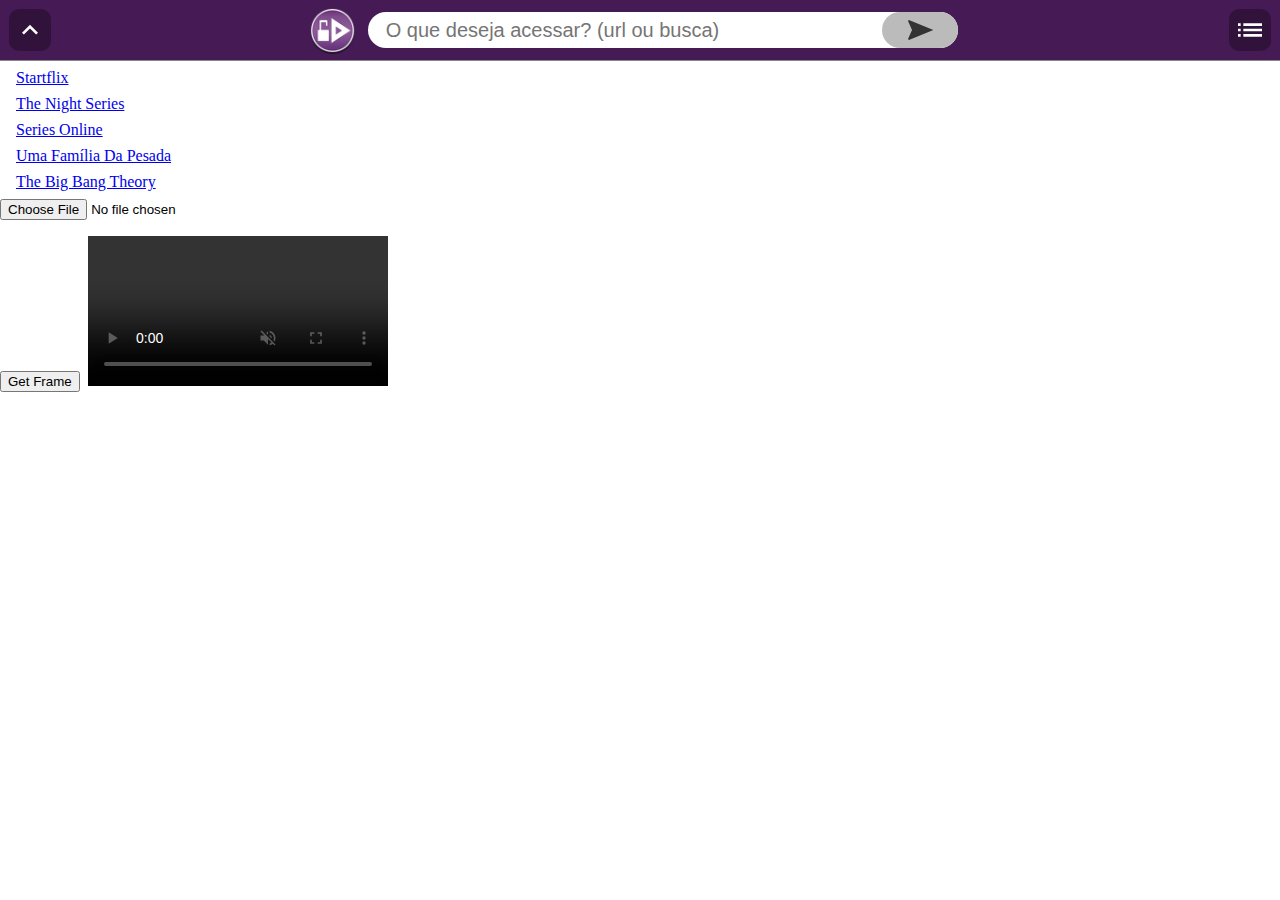
==== index.html @ 12dbcaea "init" ====
<!DOCTYPE html>
<html>
	<head>
		<title>NavNice</title>
		<meta charset="utf-8"/>
		<link rel="icon" href="logo.png"/>
		<link rel="stylesheet" href="main.css"/>
	</head>
	<body>
		<div id="top">
			<a id="hide" class="btn" href="#top" title="Ocultar/exibir barra superior">
				<svg viewBox="0 0 24 24">
					<path d="M12 8l-6 6 1.41 1.41L12 10.83l4.59 4.58L18 14z"></path>
				</svg>
			</a>
			<a id="logo" href="#home" title="Ir para tela inicial"><img src="logo.png"/></a>
			<form name="form">
				<input name="search" required="required" placeholder="O que deseja acessar? (url ou busca)" />
				<button>
					<svg viewBox="0 0 24 24">
						<path d="M12 2L4.5 20.29l.71.71L12 18l6.79 3 .71-.71z"></path>
					</svg>
				</button>
			</form>
			<div id="all-btn">
				<a id="historyc" class="btn" href="#historyc" title="Histórico">
					<svg viewBox="0 0 24 24">
						<path d="M3 13h2v-2H3v2zm0 4h2v-2H3v2zm0-8h2V7H3v2zm4 4h14v-2H7v2zm0 4h14v-2H7v2zM7 7v2h14V7H7z"></path>
					</svg>
					<div></div>
				</a>
			</div>
		</div>
		<iframe name="ifm" src="home.html" sandbox="allow-same-origin allow-scripts allow-forms" allowfullscreen></iframe>
		<script src="main.js"></script>
	</body>
</html>
---- main.css ----
* {
	margin: 0;
	padding: 0;
	border: 0;
	outline: none;
	box-shadow: none;
	text-decoration: none;
	-webkit-transition: linear .3s all;
	-moz-transition: linear .3s all;
	-o-transition: linear .3s all;
	transition: linear .3s all;
}
html, body, iframe {
	font-family: sans-serif;
	width: 100%;
	height: 100%;
}
body {
	display: flex;
	flex-direction: column;
}

/*==============   TOP HEADER   ================*/
#top {
	background: #451a55;
	border-bottom: solid 1px #888;
	height: 60px;
	text-align: center;
}
#top > * {
	display: inline-block;
	vertical-align: middle;
}
.hidden #top {
	margin-top: -61px;
}

/*==============   BUTTONS   ================*/
#all-btn {
	float: right;
}
.btn {
	position: relative;
	display: inline-block;
	padding: 5px;
	margin: 9px;
	border-radius: 10px;
	background: rgba(0, 0, 0, .3);
}
.btn svg {
	width: 32px;
	fill: #FFF;
	vertical-align: middle;
}
.btn > div {
	position: absolute;
	top: calc(100% - 8px);
	right: 0;
	background: #664471;
	color: #FFF;
	text-align: left;
	padding: 20px;
	border-radius: 8px;
	cursor: default;
	display: none;
}
.btn:focus > div {
	display: block;
}

/*==============   HIDE BUTTON   ================*/
#hide {
	position: fixed;
	top: 0;
	left: 0;
}
.hidden #hide {
	box-shadow: 0 0 7px #000;
	-webkit-transform: rotate(180deg);
	-moz-transform: rotate(180deg);
	-o-transform: rotate(180deg);
	transform: rotate(180deg);
}

/*==============   LOGO   ================*/
#logo {
	padding: 7px;
	max-height: 46px;
	margin-left: 40px;
}
#logo > img {
	height: 47px;
}

#logo:hover, #logo:focus, .btn:hover, .btn:focus {
	background-color: #664471;
	opacity: 1;
	border-radius: 50%;
}

/*==============   SEARCH   ================*/
form {
	position: relative;
	width: calc(100% - 240px);
	max-width: 590px;
}
input {
	padding: 5px 86px 5px 18px;
	font-size: 20px;
	vertical-align: middle;
	color: rgba(69, 26, 85, .8);
	width: calc(100% - 104px);
	height: 26px;
	border-radius: 18px;
}
button {
	position: absolute;
	top: 0;
	right: 0;
	height: 100%;
	background: #BBB;
	padding: 0 22px;
	cursor: pointer;
	border-radius: 18px;
}
button svg {
	width: 32px;
	fill: #333;
	vertical-align: middle;
	-webkit-transform: rotate(90deg);
	-moz-transform: rotate(90deg);
	-o-transform: rotate(90deg);
	transform: rotate(90deg);
}
button:hover, button:focus {
	background: #999;
}
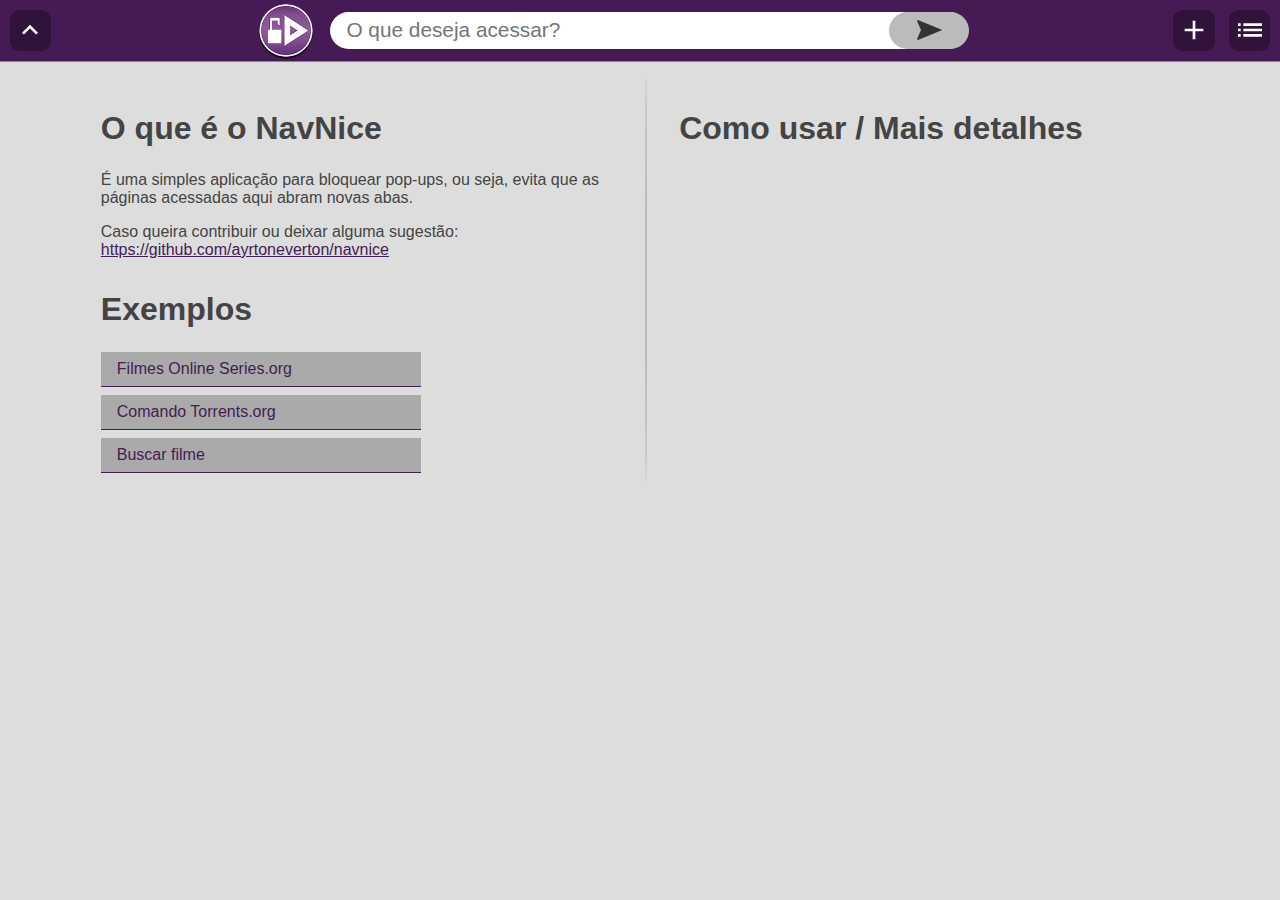
==== commit bdc5ab03: "step 7" ====
--- a/index.html
+++ b/index.html
@@ -3,6 +3,7 @@
 	<head>
 		<title>NavNice</title>
 		<meta charset="utf-8"/>
+		<meta name="viewport" content="width=device-width,initial-scale=1.0"/>
 		<link rel="icon" href="logo.png"/>
 		<link rel="stylesheet" href="main.css"/>
 	</head>
@@ -15,7 +16,12 @@
 			</a>
 			<a id="logo" href="#home" title="Ir para tela inicial"><img src="logo.png"/></a>
 			<form name="form">
-				<input name="search" required="required" placeholder="O que deseja acessar? (url ou busca)" />
+				<input name="search" required="required" placeholder="O que deseja acessar?"/>
+				<a id="clean" href="#clean" title="Limpar">
+					<svg viewBox="0 0 24 24">
+						<path d="M19 6.41L17.59 5 12 10.59 6.41 5 5 6.41 10.59 12 5 17.59 6.41 19 12 13.41 17.59 19 19 17.59 13.41 12z"></path>
+					</svg>
+				</a>
 				<button>
 					<svg viewBox="0 0 24 24">
 						<path d="M12 2L4.5 20.29l.71.71L12 18l6.79 3 .71-.71z"></path>
@@ -23,12 +29,19 @@
 				</button>
 			</form>
 			<div id="all-btn">
-				<a id="historyc" class="btn" href="#historyc" title="Histórico">
+				<a id="add-history" class="btn" href="#add-history" title="Adicionar ao Histórico">
 					<svg viewBox="0 0 24 24">
-						<path d="M3 13h2v-2H3v2zm0 4h2v-2H3v2zm0-8h2V7H3v2zm4 4h14v-2H7v2zm0 4h14v-2H7v2zM7 7v2h14V7H7z"></path>
+						<path d="M19 13h-6v6h-2v-6H5v-2h6V5h2v6h6v2z"></path>
 					</svg>
-					<div></div>
 				</a>
+				<div id="history">
+					<a class="btn" href="#history" title="Histórico">
+						<svg viewBox="0 0 24 24">
+							<path d="M3 13h2v-2H3v2zm0 4h2v-2H3v2zm0-8h2V7H3v2zm4 4h14v-2H7v2zm0 4h14v-2H7v2zM7 7v2h14V7H7z"></path>
+						</svg>
+					</a>
+					<div id="history-list"></div>
+				</div>
 			</div>
 		</div>
 		<iframe name="ifm" src="home.html" sandbox="allow-same-origin allow-scripts allow-forms" allowfullscreen></iframe>
--- a/main.css
+++ b/main.css
@@ -5,26 +5,44 @@
 	outline: none;
 	box-shadow: none;
 	text-decoration: none;
-	-webkit-transition: linear .3s all;
-	-moz-transition: linear .3s all;
-	-o-transition: linear .3s all;
-	transition: linear .3s all;
+	-webkit-transition: linear .25s all;
+	-moz-transition: linear .25s all;
+	-o-transition: linear .25s all;
+	transition: linear .25s all;
 }
 html, body, iframe {
 	font-family: sans-serif;
 	width: 100%;
 	height: 100%;
+	overflow: hidden;
+	background: #DDD;
 }
 body {
 	display: flex;
 	flex-direction: column;
 }
-
-/*==============   TOP HEADER   ================*/
+@media(max-width: 635px) {
+	html {		
+		font-size: 9px;
+	}
+}
+@media(min-width: 1500px) {
+	html {		
+		font-size: 22px;
+	}
+}
+::-webkit-scrollbar {
+	width: .5rem;
+}
+::-webkit-scrollbar-thumb {
+	background-color: rgba(0, 0, 0, .3);
+}
+
+/*==============  TOP HEADER  ================*/
 #top {
-	background: #451a55;
-	border-bottom: solid 1px #888;
-	height: 60px;
+	background: #451A55;
+	border-bottom: solid .05rem #888;
+	height: 3.8rem;
 	text-align: center;
 }
 #top > * {
@@ -32,86 +50,144 @@
 	vertical-align: middle;
 }
 .hidden #top {
-	margin-top: -61px;
-}
-
-/*==============   BUTTONS   ================*/
+	margin-top: -3.8rem;
+}
+
+/*==============  BUTTONS  ================*/
 #all-btn {
 	float: right;
 }
 .btn {
 	position: relative;
 	display: inline-block;
-	padding: 5px;
-	margin: 9px;
-	border-radius: 10px;
+	padding: .3rem;
+	margin: .6rem;
+	border-radius: .6rem;
 	background: rgba(0, 0, 0, .3);
 }
 .btn svg {
-	width: 32px;
+	width: 2rem;
 	fill: #FFF;
 	vertical-align: middle;
 }
-.btn > div {
+
+/*==============  HISTORY BUTTONS  ================*/
+#history {
+	position: relative;
+	display: inline-block;
+}
+#add-history {
+	vertical-align: top;
+}
+#history-list {
 	position: absolute;
-	top: calc(100% - 8px);
-	right: 0;
+	top: calc(100% - .7rem);
+	right: -28rem;
+	width: 25rem;
+	max-height: 23rem;
 	background: #664471;
 	color: #FFF;
 	text-align: left;
-	padding: 20px;
-	border-radius: 8px;
-	cursor: default;
-	display: none;
-}
-.btn:focus > div {
-	display: block;
-}
-
-/*==============   HIDE BUTTON   ================*/
+	padding: .5rem 1rem;
+	border-radius: .5rem;
+	overflow: auto;
+	visibility: hidden;
+	opacity: 0;
+}
+#history.active > #history-list {
+	right: .6rem;
+	visibility: visible;
+	opacity: 1;
+}
+#history .btn {
+	margin-left: 0;
+}
+#history.active > .btn {
+	background-color: #664471;
+}
+#history-list > div {
+	display: flex;
+	align-items: center;
+	margin: .3rem;
+	border-bottom: solid .05rem rgba(0, 0, 0, .3);
+}
+#history-list a {
+	color: #FFF;
+	margin: .5rem 0;
+	overflow: hidden;
+	text-overflow: ellipsis;
+	white-space: nowrap;
+}
+#history-list a:last-child {
+	min-width: 1.4rem;
+	fill: #FFF;
+	margin-left: auto;
+}
+#history-list a:hover, #history-list a:focus {
+	opacity: .5;
+}
+
+/*==============  HIDE BUTTON  ================*/
 #hide {
 	position: fixed;
 	top: 0;
 	left: 0;
 }
 .hidden #hide {
-	box-shadow: 0 0 7px #000;
+	box-shadow: 0 0 .5rem #000;
 	-webkit-transform: rotate(180deg);
 	-moz-transform: rotate(180deg);
 	-o-transform: rotate(180deg);
 	transform: rotate(180deg);
 }
 
-/*==============   LOGO   ================*/
+/*==============  LOGO  ================*/
 #logo {
-	padding: 7px;
-	max-height: 46px;
-	margin-left: 40px;
+	padding: .1rem;
+	margin: 0 .5rem 0 3.8rem;
 }
 #logo > img {
-	height: 47px;
-}
-
+	display: block;
+	height: 3.6rem;
+}
 #logo:hover, #logo:focus, .btn:hover, .btn:focus {
 	background-color: #664471;
-	opacity: 1;
 	border-radius: 50%;
 }
 
-/*==============   SEARCH   ================*/
+/*==============  SEARCH  ================*/
 form {
 	position: relative;
-	width: calc(100% - 240px);
-	max-width: 590px;
+	width: 40rem;
+	max-width: calc(100% - 17rem);
 }
 input {
-	padding: 5px 86px 5px 18px;
-	font-size: 20px;
+	padding: .4rem 7.5rem .4rem 1rem;
+	font-size: 1.3rem;
 	vertical-align: middle;
 	color: rgba(69, 26, 85, .8);
-	width: calc(100% - 104px);
-	height: 26px;
-	border-radius: 18px;
+	width: calc(100% - 8.7rem);
+	border-radius: 2rem;
+}
+form a {
+	position: absolute;
+	top: 0;
+	right: 5rem;
+	display: none;
+	height: 100%;
+	padding: 0 .5rem;
+	cursor: pointer;
+	border-radius: 2rem;
+}
+form a.show {
+	display: flex;
+}
+form a svg {
+	width: 1.5rem;
+	fill: #333;
+}
+form a:hover, form a:focus {
+	opacity: .5;
 }
 button {
 	position: absolute;
@@ -119,12 +195,12 @@
 	right: 0;
 	height: 100%;
 	background: #BBB;
-	padding: 0 22px;
+	padding: 0 1.5rem;
 	cursor: pointer;
-	border-radius: 18px;
+	border-radius: 2rem;
 }
 button svg {
-	width: 32px;
+	width: 2rem;
 	fill: #333;
 	vertical-align: middle;
 	-webkit-transform: rotate(90deg);
